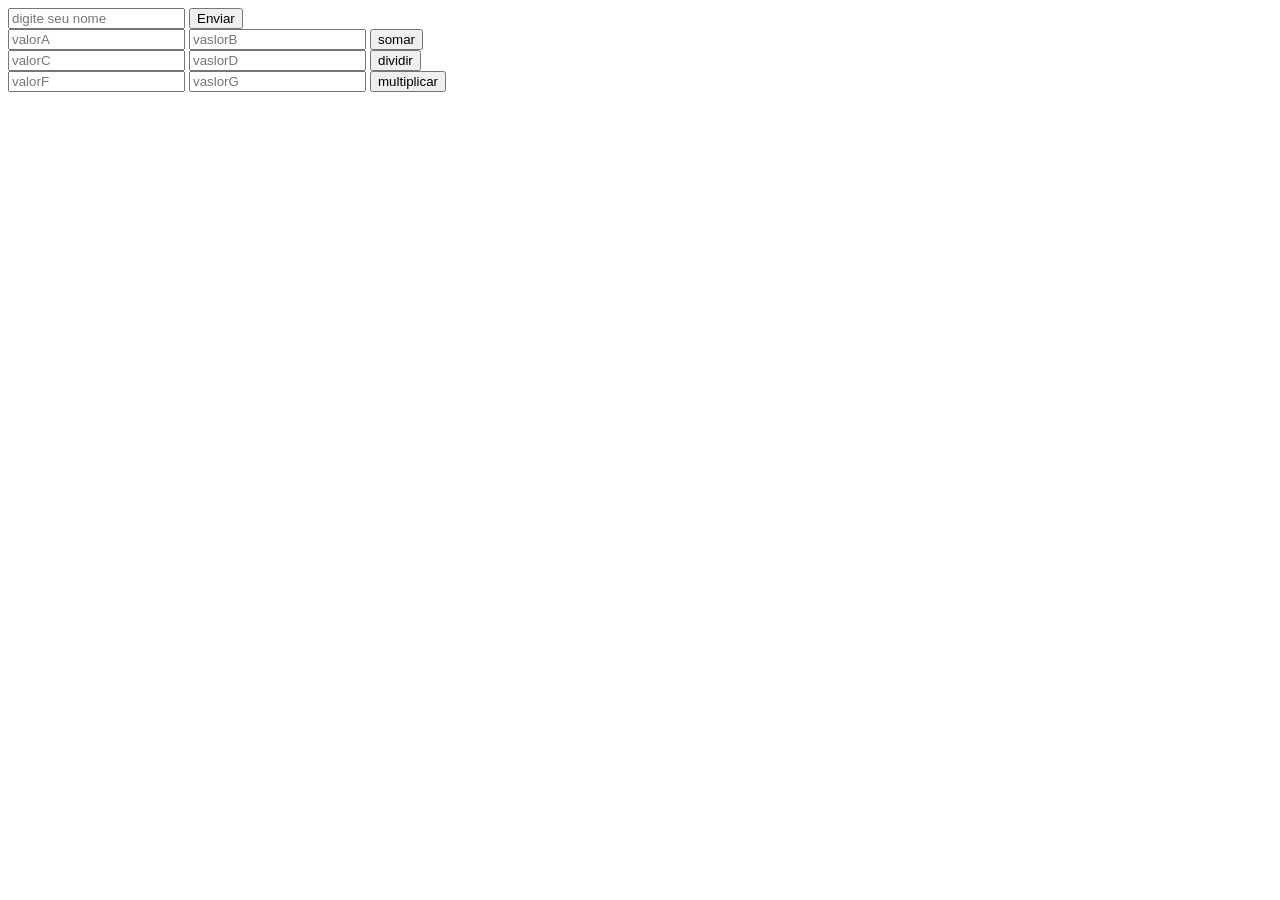
==== AULA 07/index.html @ 4e42172c "AULA 07" ====
<!DOCTYPE html>
<html lang="en">
<head>
    <meta charset="UTF-8">
    <meta name="viewport" content="width=device-width, initial-scale=1.0">
    <title>Document</title>
</head>
<body>
    <input type="text" placeholder="digite seu nome" id="nome">
    <script src ="script.js"></script>
    <button onclick="exibirnome()">Enviar</button>
    <div>
        <input type="text" id="valorA" placeholder="valorA">
        <input type="text" id="valorB" placeholder="vaslorB">
        <button onclick="somar()">somar</button>

    </div>

    <div>
        <input type="text" id="valorC" placeholder="valorC">
        <input type="text" id="valorD" placeholder="vaslorD">
        <button onclick="somar()">dividir</button>
    </div>

    <div>
        <input type="text" id="valorF" placeholder="valorF">
        <input type="text" id="valorG" placeholder="vaslorG">
        <button onclick="somar()">multiplicar</button>
    </div>
</body>
</html>
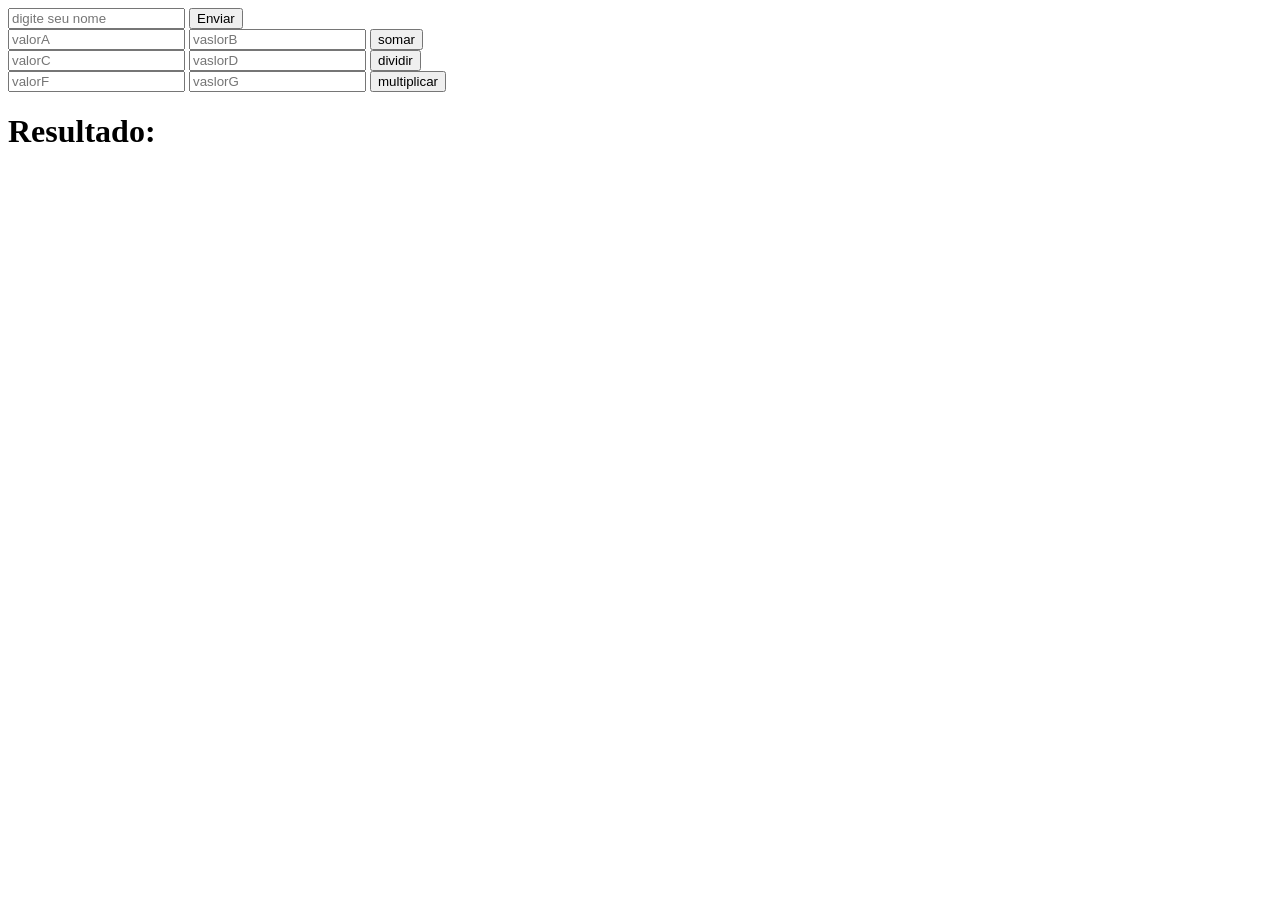
==== commit 20c2f585: "AULA08" ====
--- a/AULA 07/index.html
+++ b/AULA 07/index.html
@@ -7,25 +7,29 @@
 </head>
 <body>
     <input type="text" placeholder="digite seu nome" id="nome">
-    <script src ="script.js"></script>
     <button onclick="exibirnome()">Enviar</button>
     <div>
         <input type="text" id="valorA" placeholder="valorA">
         <input type="text" id="valorB" placeholder="vaslorB">
         <button onclick="somar()">somar</button>
-
+        
     </div>
 
     <div>
         <input type="text" id="valorC" placeholder="valorC">
         <input type="text" id="valorD" placeholder="vaslorD">
-        <button onclick="somar()">dividir</button>
+        <button onclick="dividir()">dividir</button>
     </div>
 
     <div>
         <input type="text" id="valorF" placeholder="valorF">
         <input type="text" id="valorG" placeholder="vaslorG">
-        <button onclick="somar()">multiplicar</button>
+        <button onclick="multiplicar()">multiplicar</button>
     </div>
+
+    <div>
+        <h1>Resultado:<span id="resultado"></span></h1>
+    </div>
+    <script src ="script.js"></script>
 </body>
 </html>
